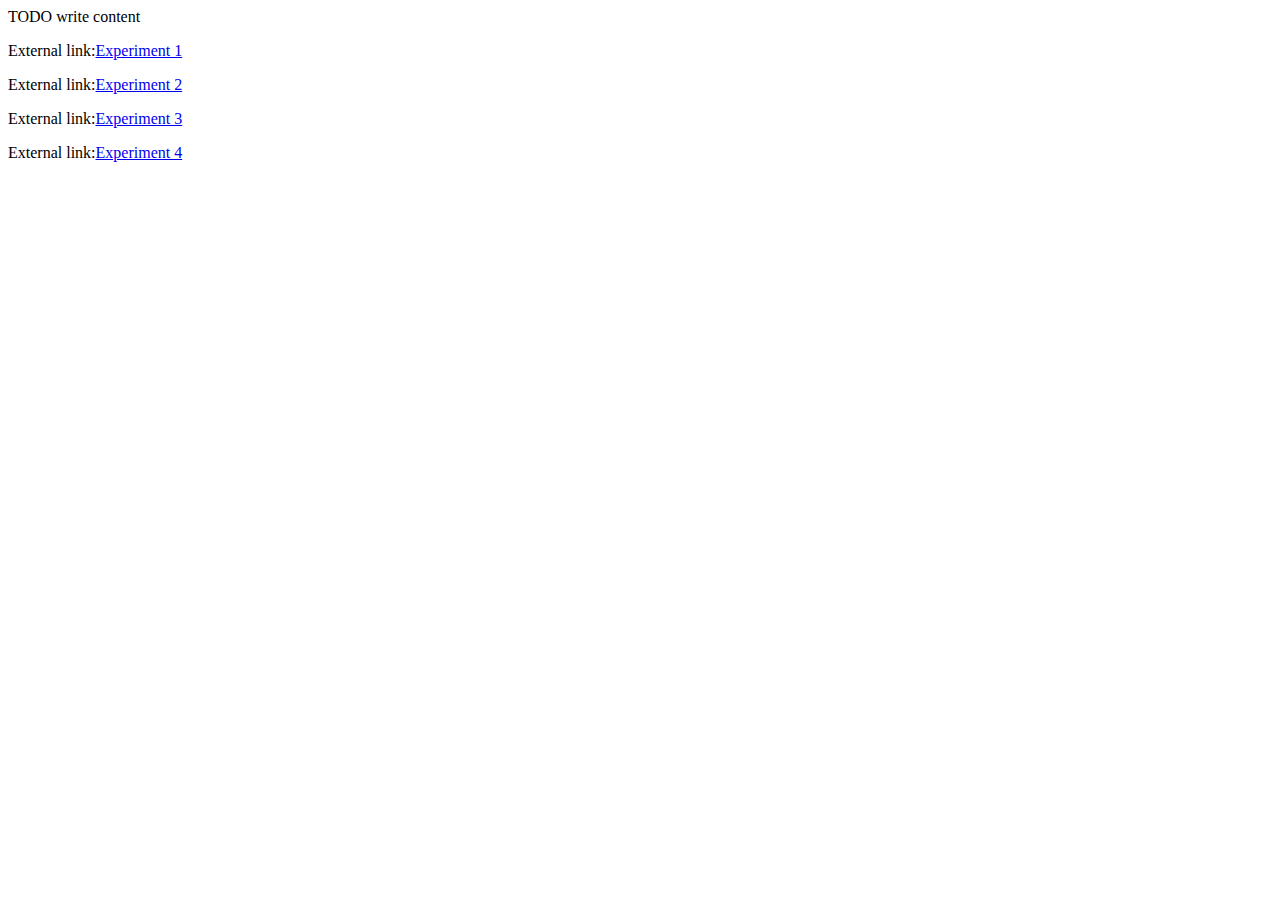
==== index.html @ c9037a05 "Add files via upload" ====
<!DOCTYPE html>
<!--
To change this license header, choose License Headers in Project Properties.
To change this template file, choose Tools | Templates
and open the template in the editor.
-->
<html>
    <head>
        <title>TODO supply a title</title>
        <meta charset="UTF-8">
        <meta name="viewport" content="width=device-width, initial-scale=1.0">
    </head>
    <body>
        <div>TODO write content</div>
         <p>External link:<a href="WebEx1/public_html/swamyweb1.html">Experiment 1</a></p>
          <p>External link:<a href="WebEx2/public_html/index.html">Experiment 2</a></p>
           <p>External link:<a href="WebEx3/HTML5Application/public_html/swamyweb3.html">Experiment 3</a></p>
           <p>External link:<a href="WebEx4/public_html/swamyweb4.html">Experiment 4</a></p>
           
    </body>
</html>
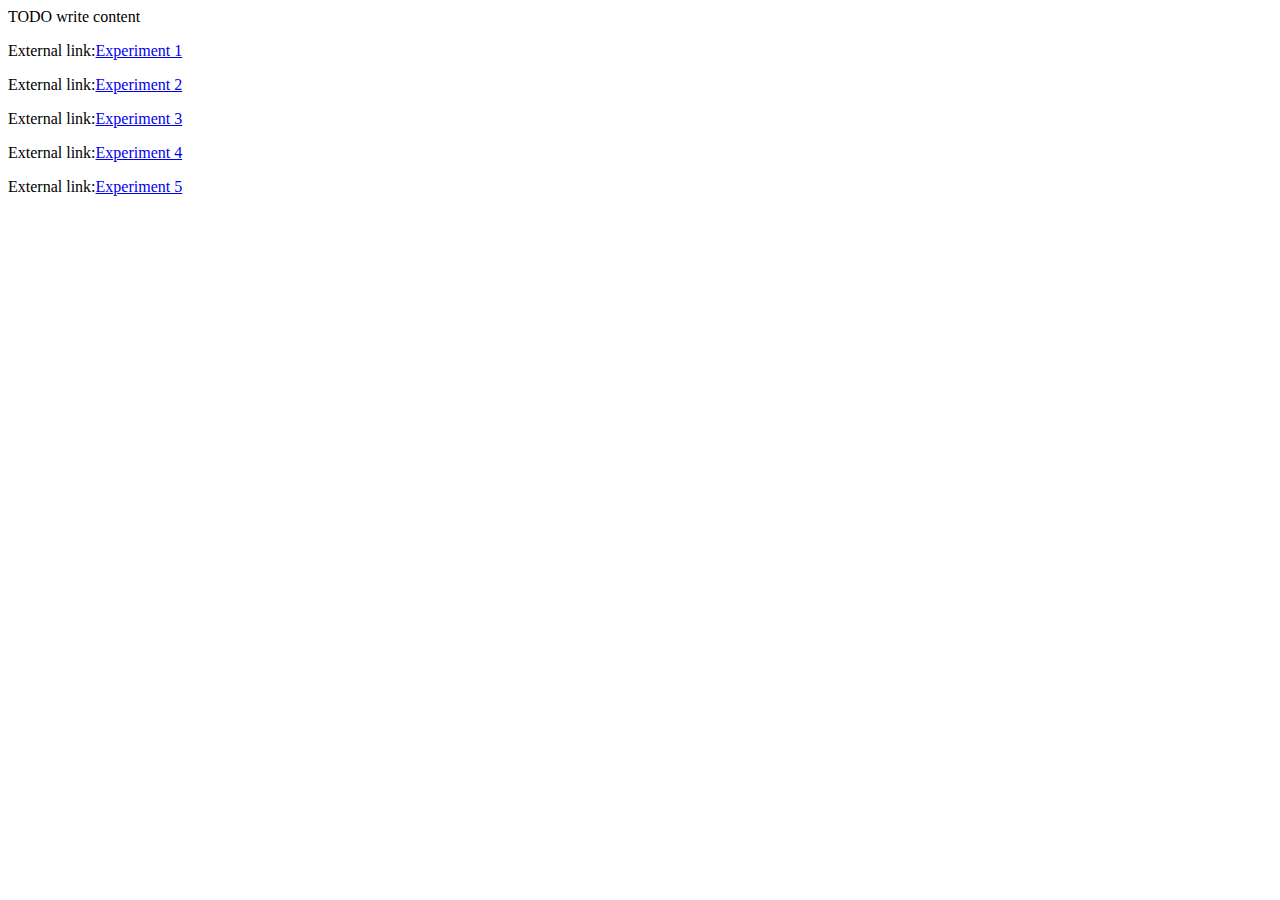
==== commit a74ac128: "Update index.html" ====
--- a/index.html
+++ b/index.html
@@ -12,10 +12,11 @@
     </head>
     <body>
         <div>TODO write content</div>
-         <p>External link:<a href="WebEx1/public_html/swamyweb1.html">Experiment 1</a></p>
-          <p>External link:<a href="WebEx2/public_html/index.html">Experiment 2</a></p>
-           <p>External link:<a href="WebEx3/HTML5Application/public_html/swamyweb3.html">Experiment 3</a></p>
-           <p>External link:<a href="WebEx4/public_html/swamyweb4.html">Experiment 4</a></p>
+         <p>External link:<a href="swamyweb1.html">Experiment 1</a></p>
+          <p>External link:<a href="swamyweb2.html">Experiment 2</a></p>
+           <p>External link:<a href="swamyweb3.html">Experiment 3</a></p>
+           <p>External link:<a href="swamyweb4.html">Experiment 4</a></p>
+        <p> External link:<a href="stringlen.html">Experiment 5</a></p>
            
     </body>
 </html>
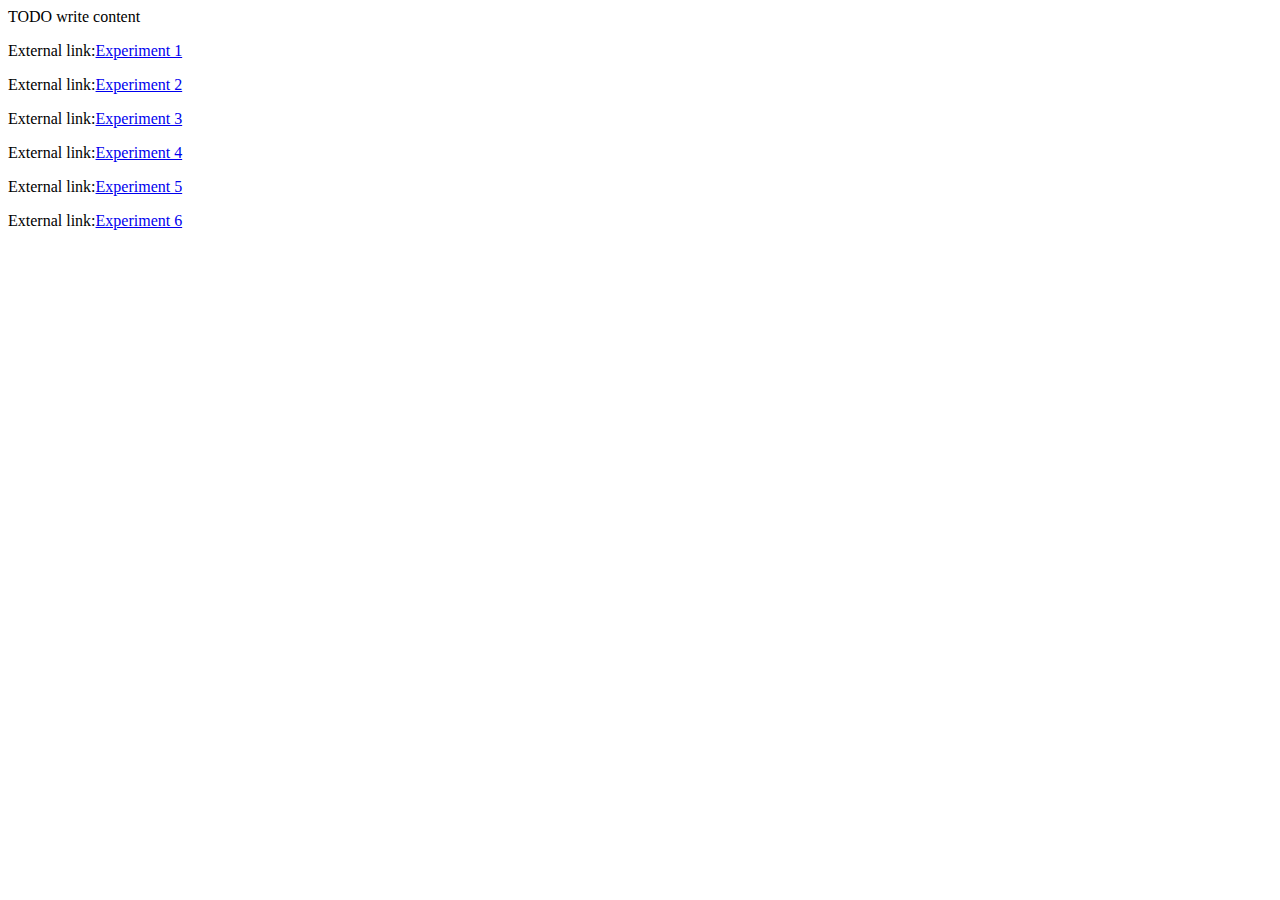
==== commit e48c96c9: "Update index.html" ====
--- a/index.html
+++ b/index.html
@@ -12,11 +12,11 @@
     </head>
     <body>
         <div>TODO write content</div>
-         <p>External link:<a href="swamyweb1.html">Experiment 1</a></p>
-          <p>External link:<a href="swamyweb2.html">Experiment 2</a></p>
+           <p>External link:<a href="swamyweb1.html">Experiment 1</a></p>
+           <p>External link:<a href="swamyweb2.html">Experiment 2</a></p>
            <p>External link:<a href="swamyweb3.html">Experiment 3</a></p>
            <p>External link:<a href="swamyweb4.html">Experiment 4</a></p>
-        <p> External link:<a href="stringlen.html">Experiment 5</a></p>
-           
+           <p>External link:<a href="stringlen.html">Experiment 5</a></p>
+           <p>External link:<a href="swamyweb6.html">Experiment 6</a></p>
     </body>
 </html>
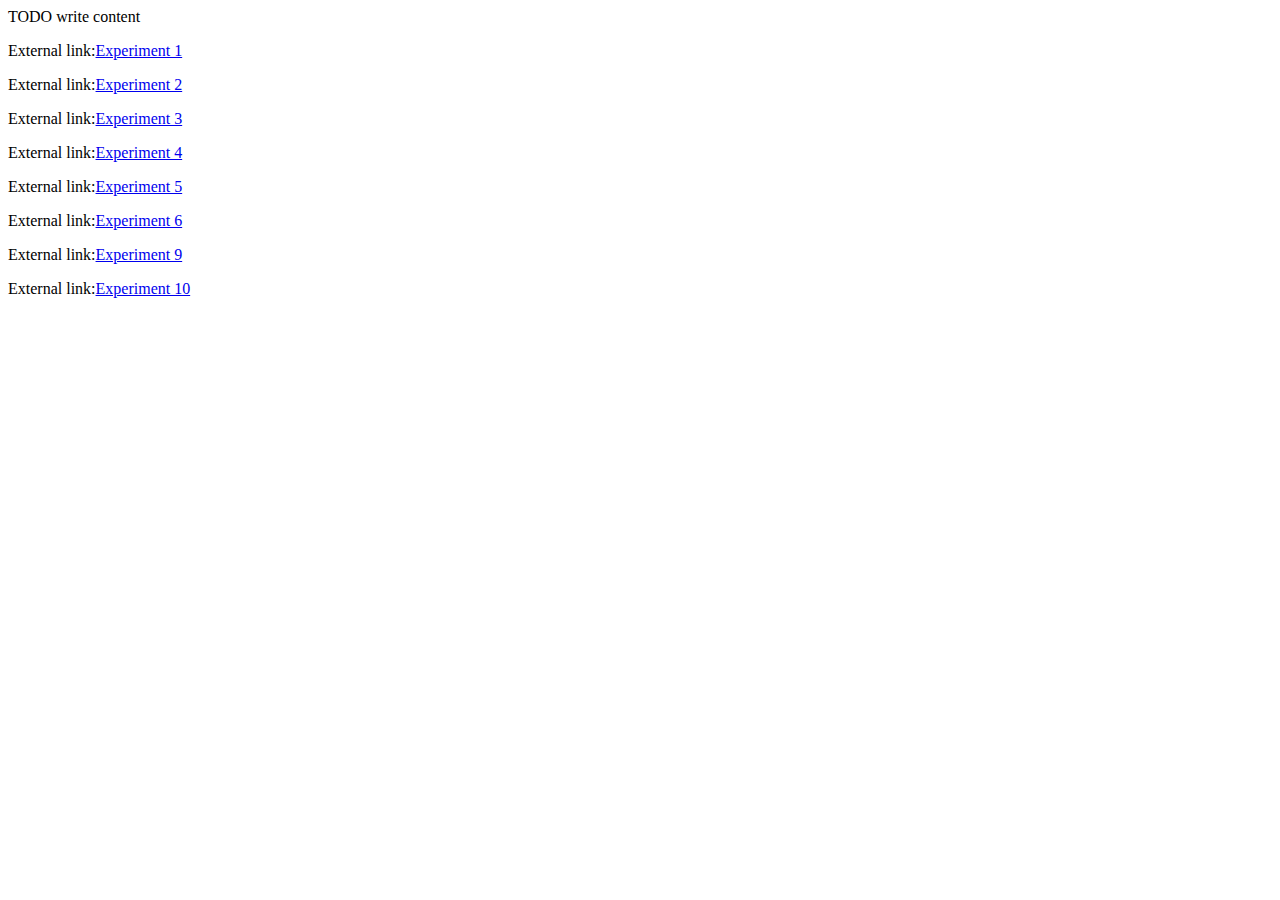
==== commit 14da2c52: "Update index.html" ====
--- a/index.html
+++ b/index.html
@@ -18,5 +18,7 @@
            <p>External link:<a href="swamyweb4.html">Experiment 4</a></p>
            <p>External link:<a href="stringlen.html">Experiment 5</a></p>
            <p>External link:<a href="swamyweb6.html">Experiment 6</a></p>
+           <p>External link:<a href="swamyweb9.html">Experiment 9</a></p>
+           <p>External link:<a href="swamyweb10.html">Experiment 10</a></p>
     </body>
 </html>
